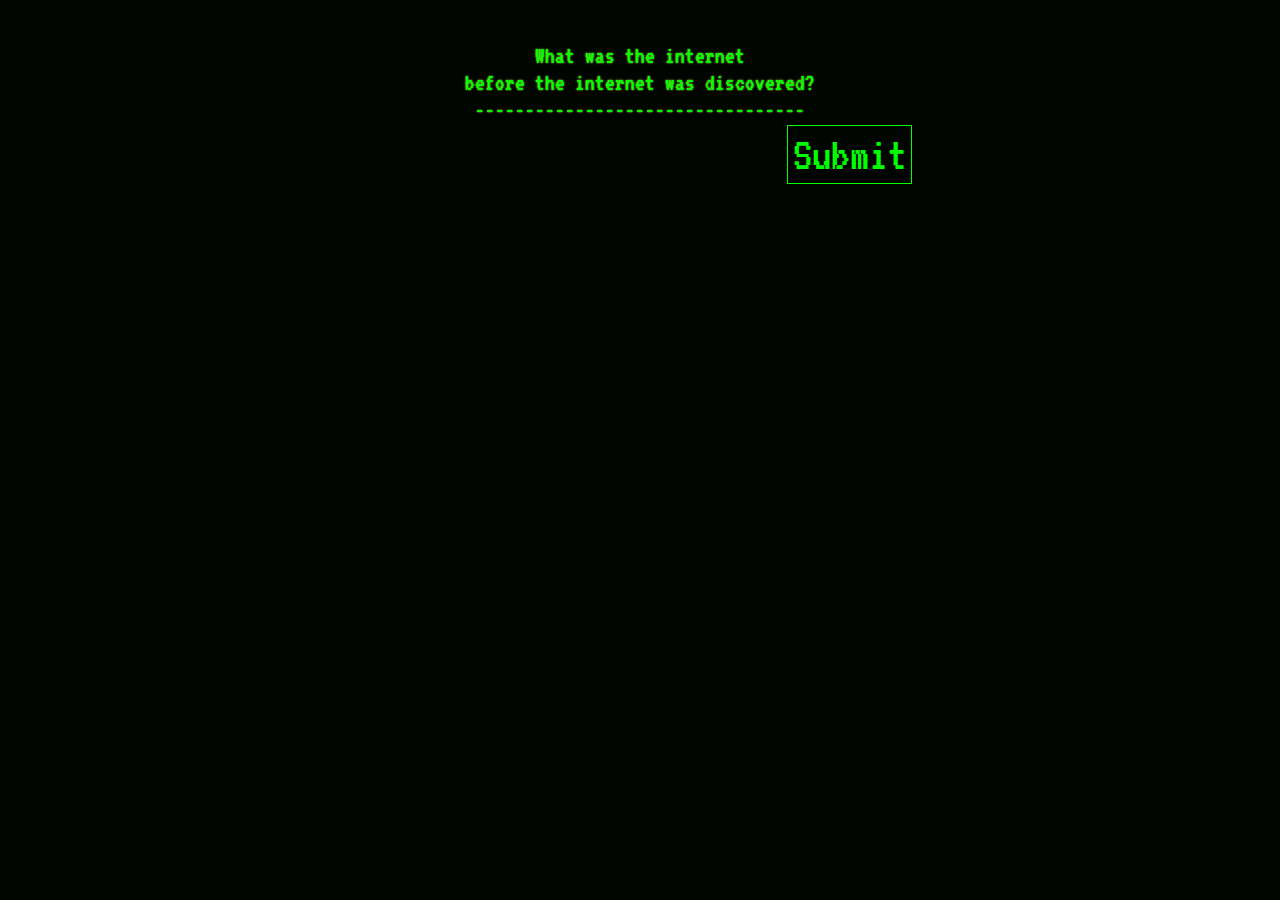
==== index.html @ 5bfbe724 "init" ====
<!DOCTYPE html>
<html lang="en">
<head>
    <meta charset="UTF-8">
    <meta name="viewport" content="width=device-width, initial-scale=1.0">
    <meta http-equiv="X-UA-Compatible" content="ie=edge">
    <title>tronLife</title>
    <link rel="stylesheet" href="styles.css">
</head>
<body>
    <div>
        <div>
            <div id="tomRiddle">
                   
                   
                    <form value="submit">
                            <p>What was the internet<br>before the internet was discovered?</p>
                            <p>---------------------------------</p>
                            <input type="text" class="p">
                           <button>Submit</button>
                    </form>    
            </div>
        </div>
    </div>
    <script src="linkStart.js"></script>
</body>
</html>
---- styles.css ----
@import url('https://fonts.googleapis.com/css?family=VT323&subset=latin-ext');

* {
  margin: 0;
  padding: 0;
}
body {
  padding: 2.7rem;
  background-color: #000500;
  color: lime;
  font-family: 'VT323', monospace;
  text-align: center;
}
p {
  font-size: 1.5rem;
  text-shadow: 0px 0px 2px GreenYellow;
  line-height: 1.7rem;
}
.p:after {
  content: "";
  display: inline-block;
  width: 0.7rem;
  height: 1.1rem;
  background-color: lime;
  box-shadow: 0px 0px 1px GreenYellow;
  animation-name: dot;
  animation-duration: 0.9s;
  animation-iteration-count: infinite;
}
@keyframes dot {
  from {
    background-color: lime;
    box-shadow: 0px 0px 2px GreenYellow;
  }
  to {
    background-color: #000500;
    box-shadow: 0px 0px 2px #000500;
  }
}




input{
    background-color: #000500;
    color:lime;
    border: #000500 solid .1em;
    outline:none;
    text-shadow: 0px 0px 2px GreenYellow;
    font-family: 'VT323', monospace;
    font-size: 3em;
}

button{
    background-color:#000500;
    outline:none;
    border:lime solid .03em;
    color:lime;
    font-family: 'VT323', monospace;
    font-size: 3em;
    padding:.1em;
}
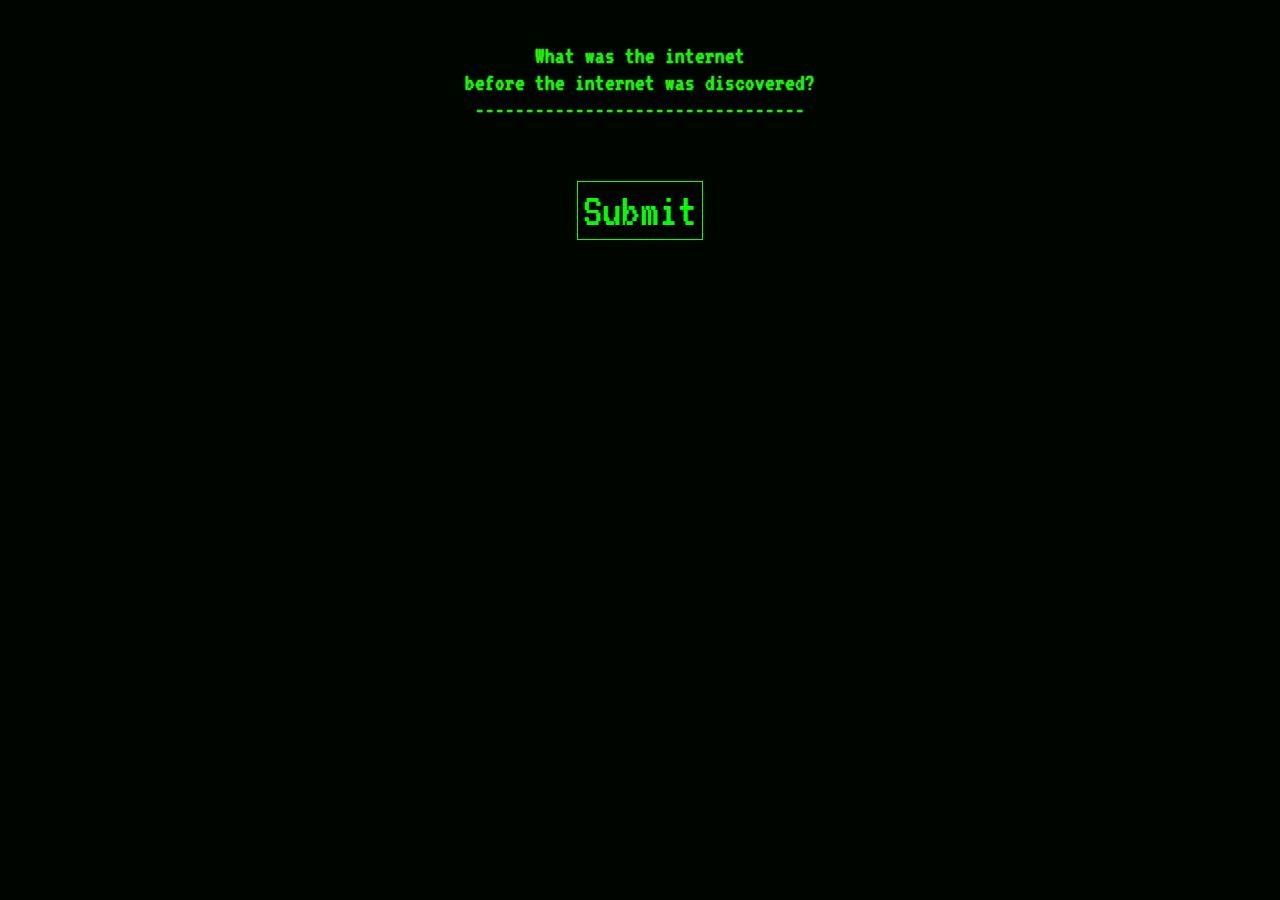
==== commit 1c1a3dd6: "added break" ====
--- a/index.html
+++ b/index.html
@@ -17,6 +17,7 @@
                             <p>What was the internet<br>before the internet was discovered?</p>
                             <p>---------------------------------</p>
                             <input type="text" class="p">
+                            <br>
                            <button>Submit</button>
                     </form>    
             </div>
--- a/styles.css
+++ b/styles.css
@@ -62,3 +62,5 @@
 }
 
 
+
+
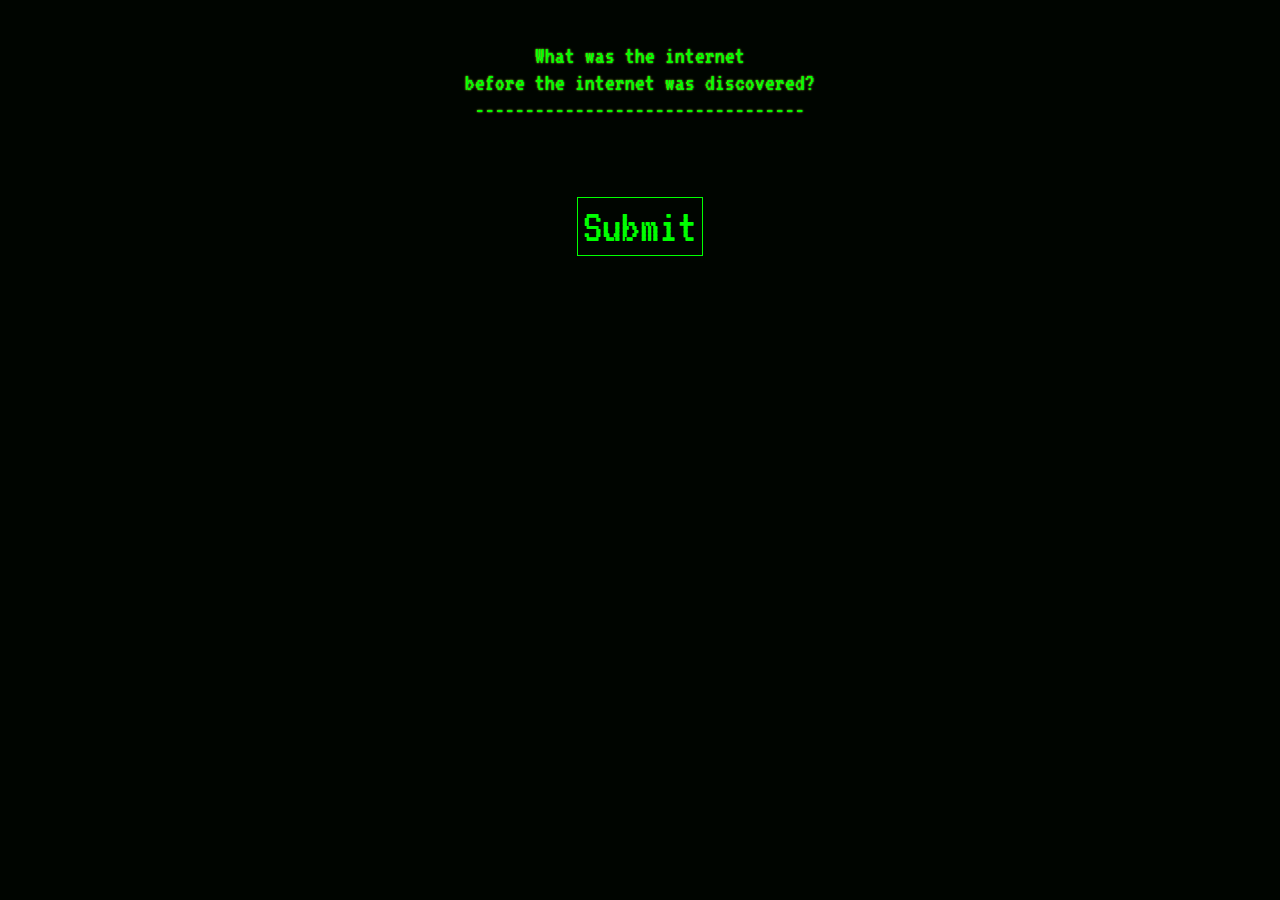
==== commit 68f1572e: "added button value connection to js" ====
--- a/index.html
+++ b/index.html
@@ -13,13 +13,14 @@
             <div id="tomRiddle">
                    
                    
-                    <form value="submit">
+                    <form id="answerForm" method="get">
                             <p>What was the internet<br>before the internet was discovered?</p>
                             <p>---------------------------------</p>
-                            <input type="text" class="p">
-                            <br>
-                           <button>Submit</button>
-                    </form>    
+                            <input type="text" class="p" id="grabThis">
+                            
+                     </form>  
+                     <br>  
+                    <button type="submit" id="thisButton" form="answerForm">Submit</button>
             </div>
         </div>
     </div>
--- a/styles.css
+++ b/styles.css
@@ -61,6 +61,9 @@
     padding:.1em;
 }
 
+#answer{
+    font-family: 'VT323', monospace;
+}
 
 
 
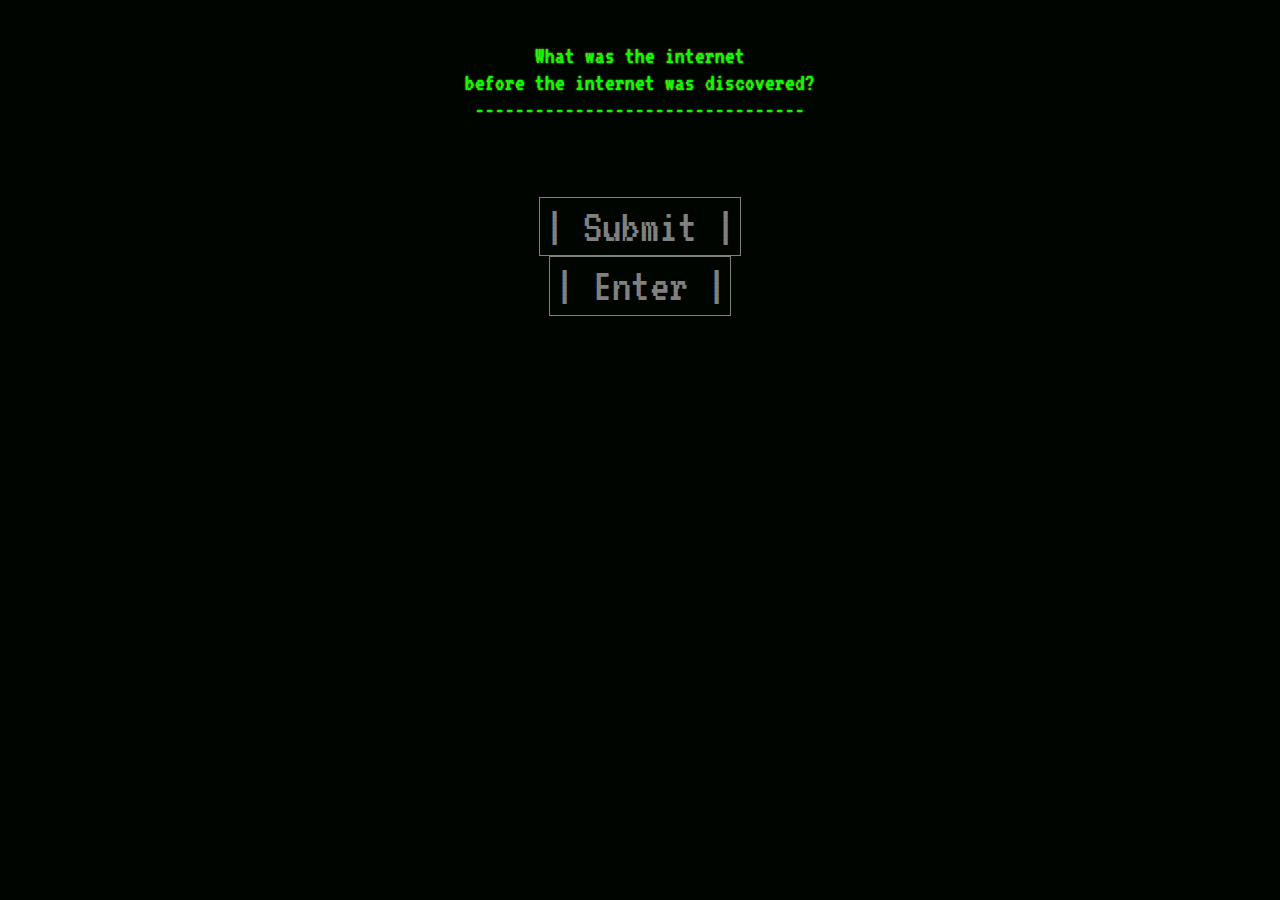
==== commit 68ad52e1: "final riddle page" ====
--- a/index.html
+++ b/index.html
@@ -8,7 +8,9 @@
     <link rel="stylesheet" href="styles.css">
 </head>
 <body>
-    <div>
+    <div id="target"></div>
+    <!-- <div id="notifications"></div> -->
+    
         <div>
             <div id="tomRiddle">
                    
@@ -20,10 +22,12 @@
                             
                      </form>  
                      <br>  
-                    <button type="submit" id="thisButton" form="answerForm">Submit</button>
+                    <button type="submit" id="thisButton" form="answerForm">| Submit |</button>
+                    <form id="enterForm"></form>
+                    <button disabled=true type="menu" id="enter" form="enterForm">|  Enter  |</button>
             </div>
         </div>
-    </div>
+    
     <script src="linkStart.js"></script>
 </body>
 </html>--- a/styles.css
+++ b/styles.css
@@ -1,4 +1,25 @@
 @import url('https://fonts.googleapis.com/css?family=VT323&subset=latin-ext');
+
+:disabled{
+    color:grey;
+    border:grey solid .03em;
+}
+
+:disabled:hover{
+    color:lime;
+    border:grey solid .03em;
+}
+
+button:hover{
+    background-color:#000500;
+    outline:none;
+    border:grey solid .03em;
+    color:lime;
+    font-family: 'VT323', monospace;
+    font-size: 3em;
+    padding:.1em;
+}
+
 
 * {
   margin: 0;
@@ -38,7 +59,15 @@
   }
 }
 
-
+.body{
+    padding: 2.7rem;
+    background-color: #000500;
+    color: lime;
+    font-family: 'VT323', monospace;
+    text-align: center;
+    height:100%;
+    width:100%;
+}
 
 
 input{
@@ -54,8 +83,8 @@
 button{
     background-color:#000500;
     outline:none;
-    border:lime solid .03em;
-    color:lime;
+    border:grey solid .03em;
+    color:grey;
     font-family: 'VT323', monospace;
     font-size: 3em;
     padding:.1em;
@@ -67,3 +96,14 @@
 
 
 
+#notifications{
+    float:left;
+    height:50em;
+    width:30%;
+    background-color:#002800;
+    border:2px solid lime;
+}
+
+
+
+
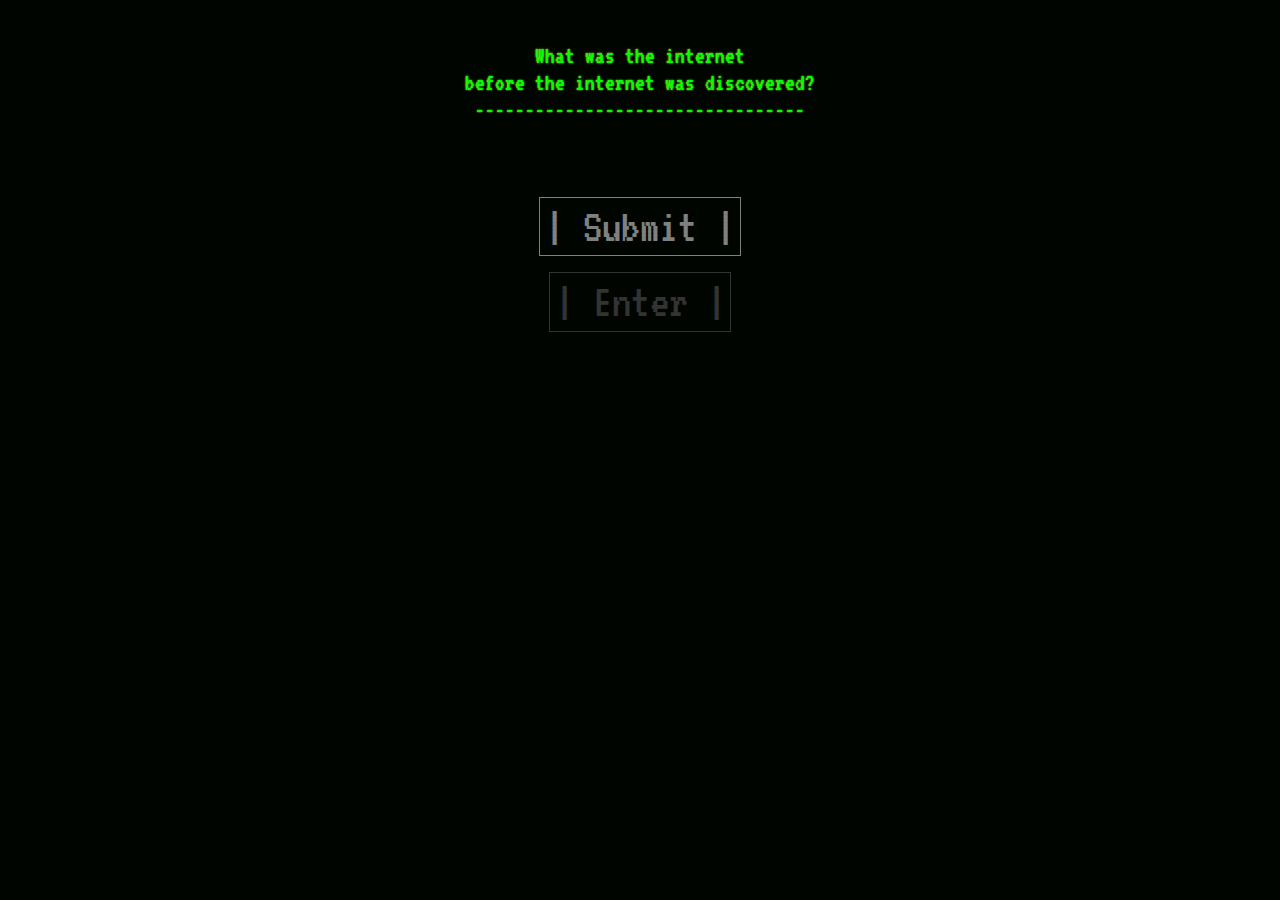
==== commit 29c1855e: "added index2 + css" ====
--- a/index.html
+++ b/index.html
@@ -4,7 +4,7 @@
     <meta charset="UTF-8">
     <meta name="viewport" content="width=device-width, initial-scale=1.0">
     <meta http-equiv="X-UA-Compatible" content="ie=edge">
-    <title>tronLife</title>
+    <title>init</title>
     <link rel="stylesheet" href="styles.css">
 </head>
 <body>
@@ -22,9 +22,12 @@
                             
                      </form>  
                      <br>  
-                    <button type="submit" id="thisButton" form="answerForm">| Submit |</button>
+                    <button type="submit" id="thisButton" form="answerForm"><span class="blinkMe">|</span> Submit <span class="blinkMe">|</span></button>
                     <form id="enterForm"></form>
-                    <button disabled=true type="menu" id="enter" form="enterForm">|  Enter  |</button>
+                    <br>
+                    <a href="index2.html">
+                    <button disabled=true type="menu" id="enter" form="enterForm"><span class="blinkMe">|</span>  Enter  <span class="blinkMe">|</span></button>
+                    </a>
             </div>
         </div>
     
--- a/styles.css
+++ b/styles.css
@@ -1,12 +1,12 @@
 @import url('https://fonts.googleapis.com/css?family=VT323&subset=latin-ext');
 
 :disabled{
-    color:grey;
-    border:grey solid .03em;
+    color:#333;
+    border:#333 solid .03em;
 }
 
 :disabled:hover{
-    color:lime;
+    color:#333;
     border:grey solid .03em;
 }
 
@@ -15,6 +15,16 @@
     outline:none;
     border:grey solid .03em;
     color:lime;
+    font-family: 'VT323', monospace;
+    font-size: 3em;
+    padding:.1em;
+}
+
+button:active{
+    background-color:#000500;
+    outline:none;
+    border: solid .03em;
+    color:rgb(28, 28, 28);
     font-family: 'VT323', monospace;
     font-size: 3em;
     padding:.1em;
@@ -32,6 +42,9 @@
   font-family: 'VT323', monospace;
   text-align: center;
 }
+
+
+
 p {
   font-size: 1.5rem;
   text-shadow: 0px 0px 2px GreenYellow;
@@ -107,3 +120,20 @@
 
 
 
+.blinkMe {
+    animation: blinker 1s linear infinite;
+  }
+  
+  @keyframes blinker {
+    50% {
+      opacity: 0;
+    }
+  }
+
+
+
+
+
+
+
+
